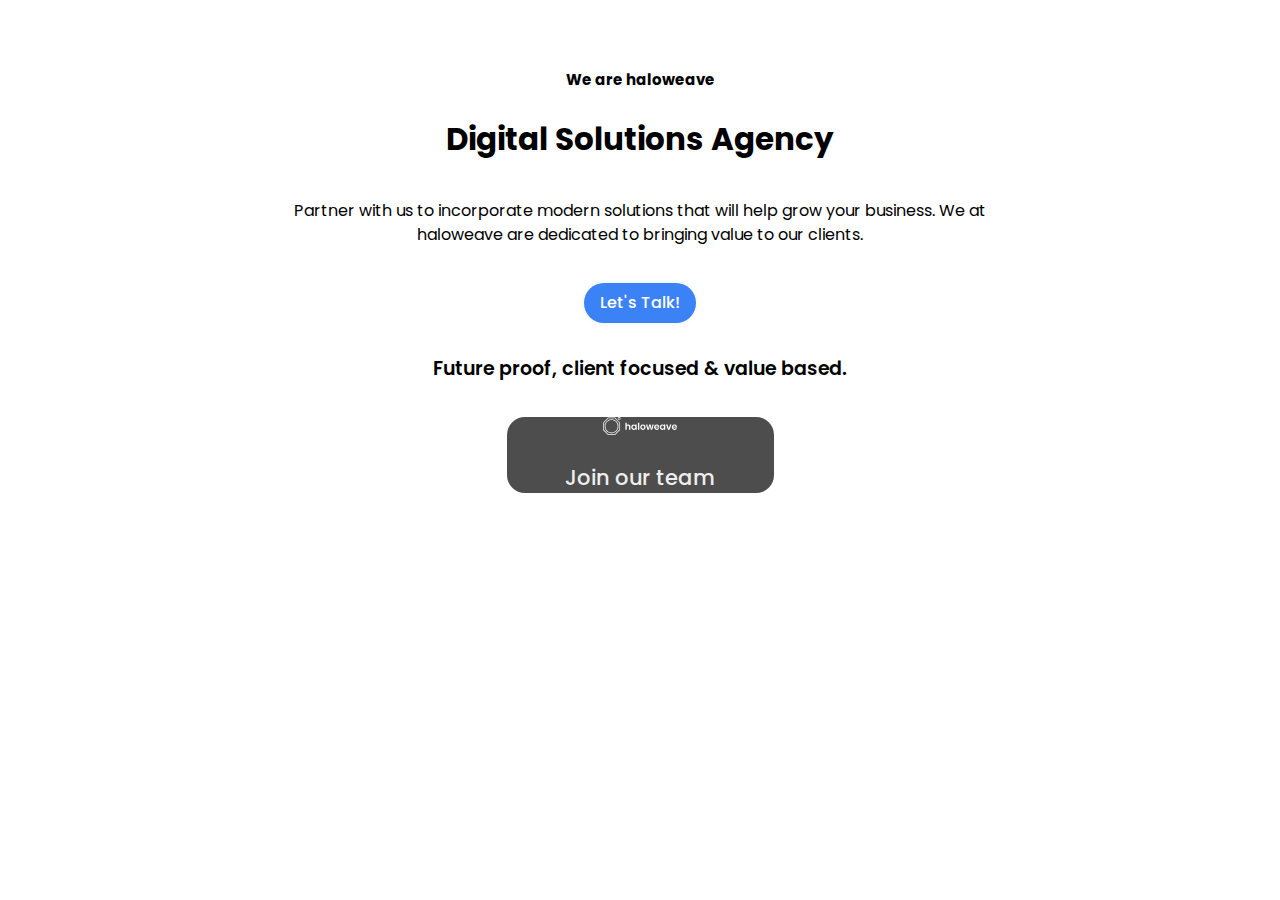
==== index.html @ 7f8c8d53 "init" ====
<!DOCTYPE html>
<html>
  <head>
    <title>Screen 1</title>
    <meta http-equiv="X-UA-Compatible" content="IE=edge" />
    <meta name="viewport" content="width=device-width,initial-scale=1.0" />
    <meta charset="utf-8" />
    <link
      rel="stylesheet"
      type="text/css"
      href="https://fonts.googleapis.com/icon?family=Material+Icons"
    />
    <link rel="stylesheet" type="text/css" href="./css/handoff.css" />
    <link rel="stylesheet" type="text/css" href="./css/styles.css" />
    <link rel="stylesheet" type="text/css" href="./css/variables.css" />
    <style type="text/css">
      @import url('https://fonts.googleapis.com/css2?family=Poppins:wght@100;300;400;500;700;900&display=swap&family=Poppins:wght@100;300;400;500;700;900&display=swap&family=Poppins:wght@100;300;400;500;700;900&display=swap&family=Poppins:wght@100;300;400;500;700;900&display=swap&family=Poppins:wght@100;300;400;500;700;900&display=swap&family=Poppins:wght@100;300;400;500;700;900&display=swap');
    </style>
  </head>
  <body>
    <main class="screen-1">
      <section class="hero-section">
        <div class="hero-container">
          <div class="hero-content">
            <h1 class="title">We are haloweave</h1>
            <h1 class="hero-heading">Digital Solutions Agency</h1>
            <div class="hero-text">
              Partner with us to incorporate modern solutions that will help
              grow your business. We at haloweave are dedicated to bringing
              value to our clients.
            </div>
            <button class="lets-talk-btn">Let's Talk!</button>
          </div>
          <div class="hero-illustration"></div>
        </div>
      </section>
      <section class="join-section">
        <div class="join-container">
          <div class="join-content">
            <h1 class="join-heading">
              Future proof, client focused & value based.
            </h1>
            <div class="apply-container">
              <div class="image-container">
                <img class="image" src="haloweave.svg"/>
              </div>
              <div class="add-container">
                <div class="add-box">
		<a href="resume.html">
                  <img class="image-2" src="plus.svg"/>
		</a>
                </div>
              </div>
              <h1 class="join-our-team">Join our team</h1>
            </div>
          </div>
        </div>
      </section>
    </main>
  </body>
</html>
---- css/handoff.css ----
/*! normalize.css v8.0.1 | MIT License | github.com/necolas/normalize.css */

/* Document
   ========================================================================== */

/**
 * 1. Correct the line height in all browsers.
 * 2. Prevent adjustments of font size after orientation changes in iOS.
 */

 html {
  line-height: 1.15; /* 1 */
  -webkit-text-size-adjust: 100%; /* 2 */
}

/* Sections
   ========================================================================== */

/**
 * Remove the margin in all browsers.
 */

body {
  margin: 0;
}

/**
 * Render the `main` element consistently in IE.
 */

main {
  display: block;
}

/**
 * Correct the font size and margin on `h1` elements within `section` and
 * `article` contexts in Chrome, Firefox, and Safari.
 */

h1 {
  font-size: 2em;
  margin: 0.67em 0;
}

/* Grouping content
   ========================================================================== */

/**
 * 1. Add the correct box sizing in Firefox.
 * 2. Show the overflow in Edge and IE.
 */

hr {
  box-sizing: content-box; /* 1 */
  height: 0; /* 1 */
  overflow: visible; /* 2 */
}

/**
 * 1. Correct the inheritance and scaling of font size in all browsers.
 * 2. Correct the odd `em` font sizing in all browsers.
 */

pre {
  font-family: monospace, monospace; /* 1 */
  font-size: 1em; /* 2 */
}

/* Text-level semantics
   ========================================================================== */

/**
 * Remove the gray background on active links in IE 10.
 */

a {
  background-color: transparent;
}

/**
 * 1. Remove the bottom border in Chrome 57-
 * 2. Add the correct text decoration in Chrome, Edge, IE, Opera, and Safari.
 */

abbr[title] {
  border-bottom: none; /* 1 */
  text-decoration: underline; /* 2 */
  -webkit-text-decoration: underline dotted;
          text-decoration: underline dotted; /* 2 */
}

/**
 * Add the correct font weight in Chrome, Edge, and Safari.
 */

b,
strong {
  font-weight: bolder;
}

/**
 * 1. Correct the inheritance and scaling of font size in all browsers.
 * 2. Correct the odd `em` font sizing in all browsers.
 */

code,
kbd,
samp {
  font-family: monospace, monospace; /* 1 */
  font-size: 1em; /* 2 */
}

/**
 * Add the correct font size in all browsers.
 */

small {
  font-size: 80%;
}

/**
 * Prevent `sub` and `sup` elements from affecting the line height in
 * all browsers.
 */

sub,
sup {
  font-size: 75%;
  line-height: 0;
  position: relative;
  vertical-align: baseline;
}

sub {
  bottom: -0.25em;
}

sup {
  top: -0.5em;
}

/* Embedded content
   ========================================================================== */

/**
 * Remove the border on images inside links in IE 10.
 */

img {
  border-style: none;
}

/* Forms
   ========================================================================== */

/**
 * 1. Change the font styles in all browsers.
 * 2. Remove the margin in Firefox and Safari.
 */

button,
input,
optgroup,
select,
textarea {
  font-family: inherit; /* 1 */
  font-size: 100%; /* 1 */
  line-height: 1.15; /* 1 */
  margin: 0; /* 2 */
}

/**
 * Show the overflow in IE.
 * 1. Show the overflow in Edge.
 */

button,
input { /* 1 */
  overflow: visible;
}

/**
 * Remove the inheritance of text transform in Edge, Firefox, and IE.
 * 1. Remove the inheritance of text transform in Firefox.
 */

button,
select { /* 1 */
  text-transform: none;
}

/**
 * Correct the inability to style clickable types in iOS and Safari.
 */

button,
[type="button"],
[type="reset"],
[type="submit"] {
  -webkit-appearance: button;
}

/**
 * Remove the inner border and padding in Firefox.
 */

button::-moz-focus-inner,
[type="button"]::-moz-focus-inner,
[type="reset"]::-moz-focus-inner,
[type="submit"]::-moz-focus-inner {
  border-style: none;
  padding: 0;
}

/**
 * Restore the focus styles unset by the previous rule.
 */

button:-moz-focusring,
[type="button"]:-moz-focusring,
[type="reset"]:-moz-focusring,
[type="submit"]:-moz-focusring {
  outline: 1px dotted ButtonText;
}

/**
 * Correct the padding in Firefox.
 */

fieldset {
  padding: 0.35em 0.75em 0.625em;
}

/**
 * 1. Correct the text wrapping in Edge and IE.
 * 2. Correct the color inheritance from `fieldset` elements in IE.
 * 3. Remove the padding so developers are not caught out when they zero out
 *    `fieldset` elements in all browsers.
 */

legend {
  box-sizing: border-box; /* 1 */
  color: inherit; /* 2 */
  display: table; /* 1 */
  max-width: 100%; /* 1 */
  padding: 0; /* 3 */
  white-space: normal; /* 1 */
}

/**
 * Add the correct vertical alignment in Chrome, Firefox, and Opera.
 */

progress {
  vertical-align: baseline;
}

/**
 * Remove the default vertical scrollbar in IE 10+.
 */

textarea {
  overflow: auto;
}

/**
 * 1. Add the correct box sizing in IE 10.
 * 2. Remove the padding in IE 10.
 */

[type="checkbox"],
[type="radio"] {
  box-sizing: border-box; /* 1 */
  padding: 0; /* 2 */
}

/**
 * Correct the cursor style of increment and decrement buttons in Chrome.
 */

[type="number"]::-webkit-inner-spin-button,
[type="number"]::-webkit-outer-spin-button {
  height: auto;
}

/**
 * 1. Correct the odd appearance in Chrome and Safari.
 * 2. Correct the outline style in Safari.
 */

[type="search"] {
  -webkit-appearance: textfield; /* 1 */
  outline-offset: -2px; /* 2 */
}

/**
 * Remove the inner padding in Chrome and Safari on macOS.
 */

[type="search"]::-webkit-search-decoration {
  -webkit-appearance: none;
}

/**
 * 1. Correct the inability to style clickable types in iOS and Safari.
 * 2. Change font properties to `inherit` in Safari.
 */

::-webkit-file-upload-button {
  -webkit-appearance: button; /* 1 */
  font: inherit; /* 2 */
}

/* Interactive
   ========================================================================== */

/*
 * Add the correct display in Edge, IE 10+, and Firefox.
 */

details {
  display: block;
}

/*
 * Add the correct display in all browsers.
 */

summary {
  display: list-item;
}

/* Misc
   ========================================================================== */

/**
 * Add the correct display in IE 10+.
 */

template {
  display: none;
}

/**
 * Add the correct display in IE 10.
 */

[hidden] {
  display: none;
}

/**
 * Manually forked from SUIT CSS Base: https://github.com/suitcss/base
 * A thin layer on top of normalize.css that provides a starting point more
 * suitable for web applications.
 */

/**
 * Removes the default spacing and border for appropriate elements.
 */

blockquote,
dl,
dd,
h1,
h2,
h3,
h4,
h5,
h6,
hr,
figure,
p,
pre {
  margin: 0;
}

button {
  background-color: transparent;
  background-image: none;
  padding: 0;
}

/**
 * Work around a Firefox/IE bug where the transparent `button` background
 * results in a loss of the default `button` focus styles.
 */

button:focus {
  outline: 1px dotted;
  outline: 5px auto -webkit-focus-ring-color;
}

fieldset {
  margin: 0;
  padding: 0;
}

ol,
ul {
  list-style: none;
  margin: 0;
  padding: 0;
}

/**
 * Handoff custom reset styles
 */

/**
 * 1. Use the user's configured `sans` font-family (with Handoff's default
 *    sans-serif font stack as a fallback) as a sane default.
 * 2. Use Handoff's default "normal" line-height so the user isn't forced
 *    to override it to ensure consistency even when using the default theme.
 */

html {
  font-family: Roboto, "Helvetica Neue", Arial, "Noto Sans", sans-serif, "Apple Color Emoji", "Segoe UI Emoji", "Segoe UI Symbol", "Noto Color Emoji"; /* 1 */
  line-height: 1.5; /* 2 */
}

/**
 * 1. Prevent padding and border from affecting element width.
 *
 *    We used to set this in the html element and inherit from
 *    the parent element for everything else. This caused issues
 *    in shadow-dom-enhanced elements like <details> where the content
 *    is wrapped by a div with box-sizing set to `content-box`.
 *
 *    https://github.com/mozdevs/cssremedy/issues/4
 *
 *
 * 2. Allow adding a border to an element by just adding a border-width.
 *
 *    By default, the way the browser specifies that an element should have no
 *    border is by setting it's border-style to `none` in the user-agent
 *    stylesheet.
 *
 *    In order to easily add borders to elements by just setting the `border-width`
 *    property, we change the default border-style for all elements to `solid`, and
 *    use border-width to hide them instead. This way our `border` utilities only
 *    need to set the `border-width` property instead of the entire `border`
 *    shorthand, making our border utilities much more straightforward to compose.
 */

*,
::before,
::after {
  box-sizing: border-box; /* 1 */
  border-width: 0; /* 2 */
  border-style: solid; /* 2 */
  border-color: #e2e8f0; /* 2 */
}

img {
  border-style: solid;
}

textarea {
  resize: vertical;
}

input:-ms-input-placeholder, textarea:-ms-input-placeholder {
  color: #bbbbbb;
}

input::-ms-input-placeholder, textarea::-ms-input-placeholder {
  color: #bbbbbb;
}

input::placeholder,
textarea::placeholder {
  color: #bbbbbb;
}

button,
[role="button"] {
  cursor: pointer;
}

table {
  border-collapse: collapse;
}

/**
 * Reset links to optimize for opt-in styling instead of
 * opt-out.
 */

a {
  color: inherit;
  text-decoration: inherit;
}

/**
 * Reset form element properties that are easy to forget to
 * style explicitly so you don't inadvertently introduce
 * styles that deviate from your design system. These styles
 * supplement a partial reset that is already applied by
 * normalize.css.
 */

button,
input,
optgroup,
select,
textarea {
  padding: 0;
  line-height: inherit;
  color: inherit;
}

/**
 * Use the configured 'mono' font family for elements that
 * are expected to be rendered with a monospace font, falling
 * back to the system monospace stack if there is no configured
 * 'mono' font family.
 */

pre,
code,
kbd,
samp {
  font-family: Menlo, Monaco, Consolas, "Liberation Mono", "Courier New", monospace;
}

/**
 * Make replaced elements `display: block` by default as that's
 * the behavior you want almost all of the time. Inspired by
 * CSS Remedy, with `svg` added as well.
 *
 * https://github.com/mozdevs/cssremedy/issues/14
 */

img,
svg,
video,
canvas,
audio,
iframe,
embed,
object {
  display: block;
  vertical-align: middle;
}

/**
 * Constrain images and videos to the parent width and preserve
 * their instrinsic aspect ratio.
 *
 * https://github.com/mozdevs/cssremedy/issues/14
 */

img,
video {
  max-width: 100%;
  height: auto;
}

/*# sourceMappingURL=handoff.css.map */
---- css/styles.css ----
.screen-1 {
  display: flex;
  flex-direction: column;
  width: 100%;
  height: 100vh;
  min-height: 100%;
}
.hero-section {
  display: flex;
  flex-direction: column;
  justify-content: center;
  align-items: center;
  width: 100%;
  padding-right: 0px;
  padding-left: 0px;
}
.hero-container {
  align-self: center;
  width: 100%;
  max-width: 950px;
  padding: 0px 18px;
}
.hero-content {
  display: flex;
  flex-direction: column;
  align-self: center;
  justify-content: center;
  align-items: center;
  width: 100%;
  max-width: 950px;
  padding-top: 0px;
  padding-bottom: 0px;
}
.hero-illustration {
  display: none;
  align-self: center;
  width: 100%;
  max-width: 950px;
  padding-top: 0px;
  padding-bottom: 0px;
}
.title {
  margin-top: 69px;
  font-family: "Poppins", sans-serif;
  font-size: 15px;
  text-align: center;
}
.hero-heading {
  margin-top: 30px;
  font-family: "Poppins", sans-serif;
  font-size: 31px;
  line-height: 35px;
  text-align: center;
}
.hero-text {
  margin-top: 42px;
  font-family: "Poppins", sans-serif;
  text-align: center;
}
.lets-talk-btn {
  margin-top: 36px;
  padding: 8px 16px;
  background: rgba(59, 130, 246, 1);
  border-radius: 100px;
  box-shadow: 0px 0px 5px 0px rgba(0, 0, 0, 0.07);
  transition: background 0.25s ease-in-out 0s;
  font-family: "Poppins", sans-serif;
  font-weight: 500;
  color: white;
}
.lets-talk-btn:hover {
  background: rgba(37, 99, 235, 1);
}
.lets-talk-btn:active {
  background: rgba(29, 78, 216, 1);
}
.lets-talk-btn:focus {
  box-shadow: 0px 0px 0px 2px rgba(0, 0, 0, 0.1);
}
.join-section {
  display: flex;
  flex-direction: column;
  align-items: center;
  width: 100%;
  padding: 32px 0px;
}
.join-container {
  display: flex;
  flex-direction: column;
  align-self: center;
  align-items: center;
  width: 100%;
  max-width: 950px;
  padding: 0px 18px;
}
.join-content {
  display: flex;
  flex-direction: column;
  align-self: center;
  justify-content: center;
  align-items: center;
  width: 100%;
  max-width: 950px;
  padding-top: 0px;
  padding-bottom: 0px;
}
.join-heading {
  width: 100%;
  margin-bottom: 34px;
  font-family: "Poppins", sans-serif;
  font-weight: 600;
  font-size: 19px;
  text-align: center;
}
.apply-container {
  align-self: center;
  width: 267px;
  max-width: 950px;
  padding-top: 0px;
  padding-bottom: 16px;
  background: rgb(77, 77, 77);
  border-radius: 18px;
}
.image-container {
  align-self: center;
  width: 100%;
  max-width: 950px;
  padding: 16px;
}
.image {
  object-fit: cover;
}
.add-container {
  display: flex;
  align-self: center;
  justify-content: center;
  align-items: center;
  width: 100%;
  max-width: 950px;
  padding: 15px 57px 0px;
}
.add-box {
  display: flex;
  align-self: center;
  justify-content: center;
  align-items: center;
  width: 100%;
  max-width: 950px;
  padding-top: 0px;
  padding-bottom: 0px;
  background: none;
}
.join-our-team {
  margin-bottom: 0px;
  padding-top: 27px;
  font-family: "Poppins", sans-serif;
  font-weight: 500;
  font-size: 21px;
  color: rgb(238, 238, 238);
  text-align: center;
}
@media screen and (min-width: 768px) {
  .hero-container {
    padding: 0px 32px;
  }
  .hero-content {
    padding: 0px 32px;
  }
  .hero-illustration {
    padding: 0px 32px;
  }
  .join-container {
    padding: 0px 32px;
  }
  .join-content {
    padding: 0px 32px;
  }
  .apply-container {
    display: flex;
    flex-direction: column;
    justify-content: center;
    align-items: center;
    padding: 0px 32px;
  }
  .image-container {
    padding: 0px 32px;
  }
  .add-container {
    padding: 0px 32px;
  }
  .add-box {
    padding: 0px 32px;
  }
}
@media screen and (min-width: 992px) {
  .hero-container {
    padding: 0px 48px;
  }
  .hero-content {
    padding: 0px 48px;
  }
  .hero-illustration {
    padding: 0px 48px;
  }
  .join-container {
    padding: 0px 48px;
  }
  .join-content {
    padding: 0px 48px;
  }
  .apply-container {
    padding: 0px 48px;
  }
  .image-container {
    padding: 0px 48px;
  }
  .add-container {
    padding: 0px 48px;
  }
  .add-box {
    padding: 0px 48px;
  }
}
---- css/variables.css ----
:root {
--text-style-1:  500 16px/100% Poppins, sans-serif;;
}
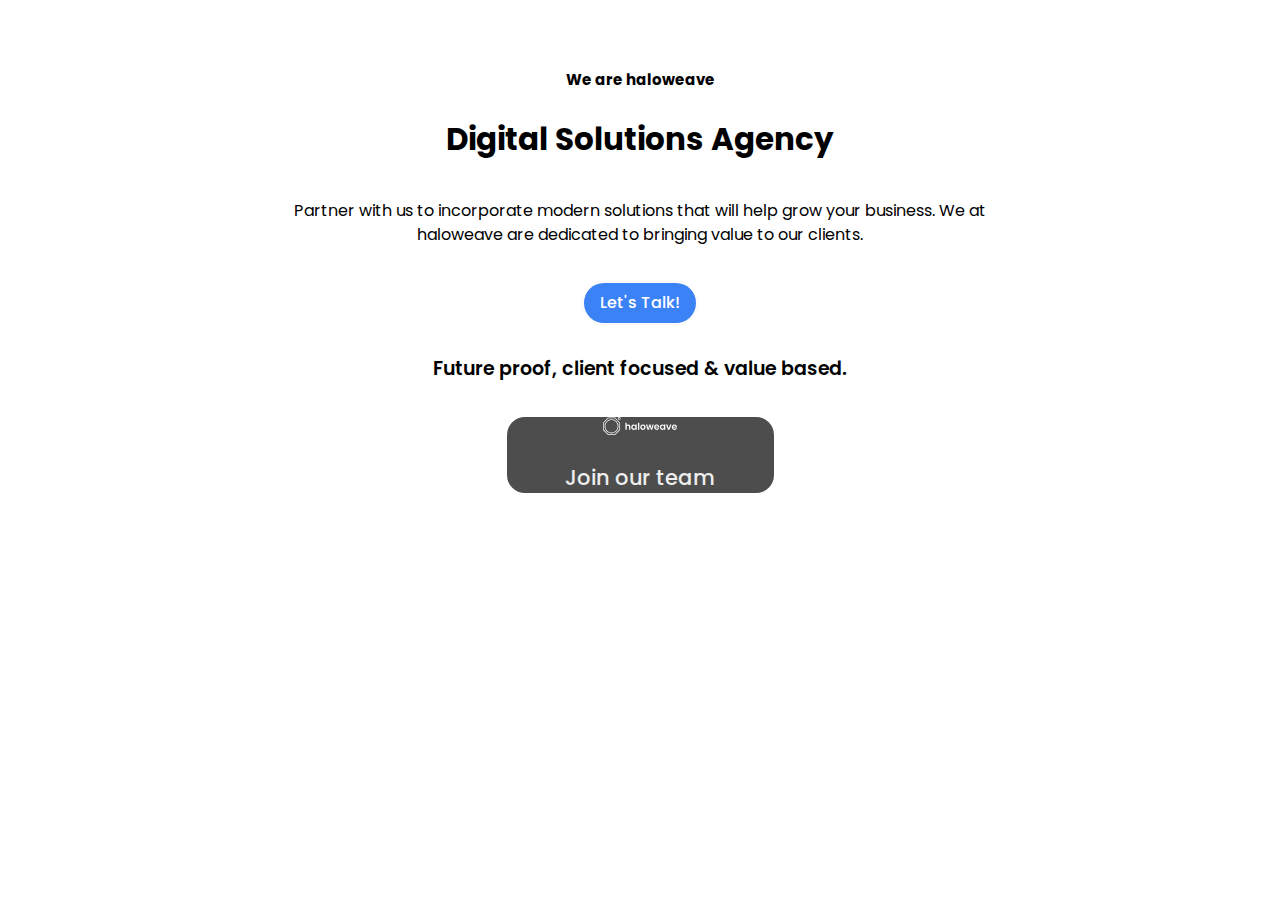
==== commit e3838fb5: "Update index.html" ====
--- a/index.html
+++ b/index.html
@@ -46,7 +46,7 @@
               </div>
               <div class="add-container">
                 <div class="add-box">
-		<a href="resume.html">
+		<a href="./resume.html">
                   <img class="image-2" src="plus.svg"/>
 		</a>
                 </div>
